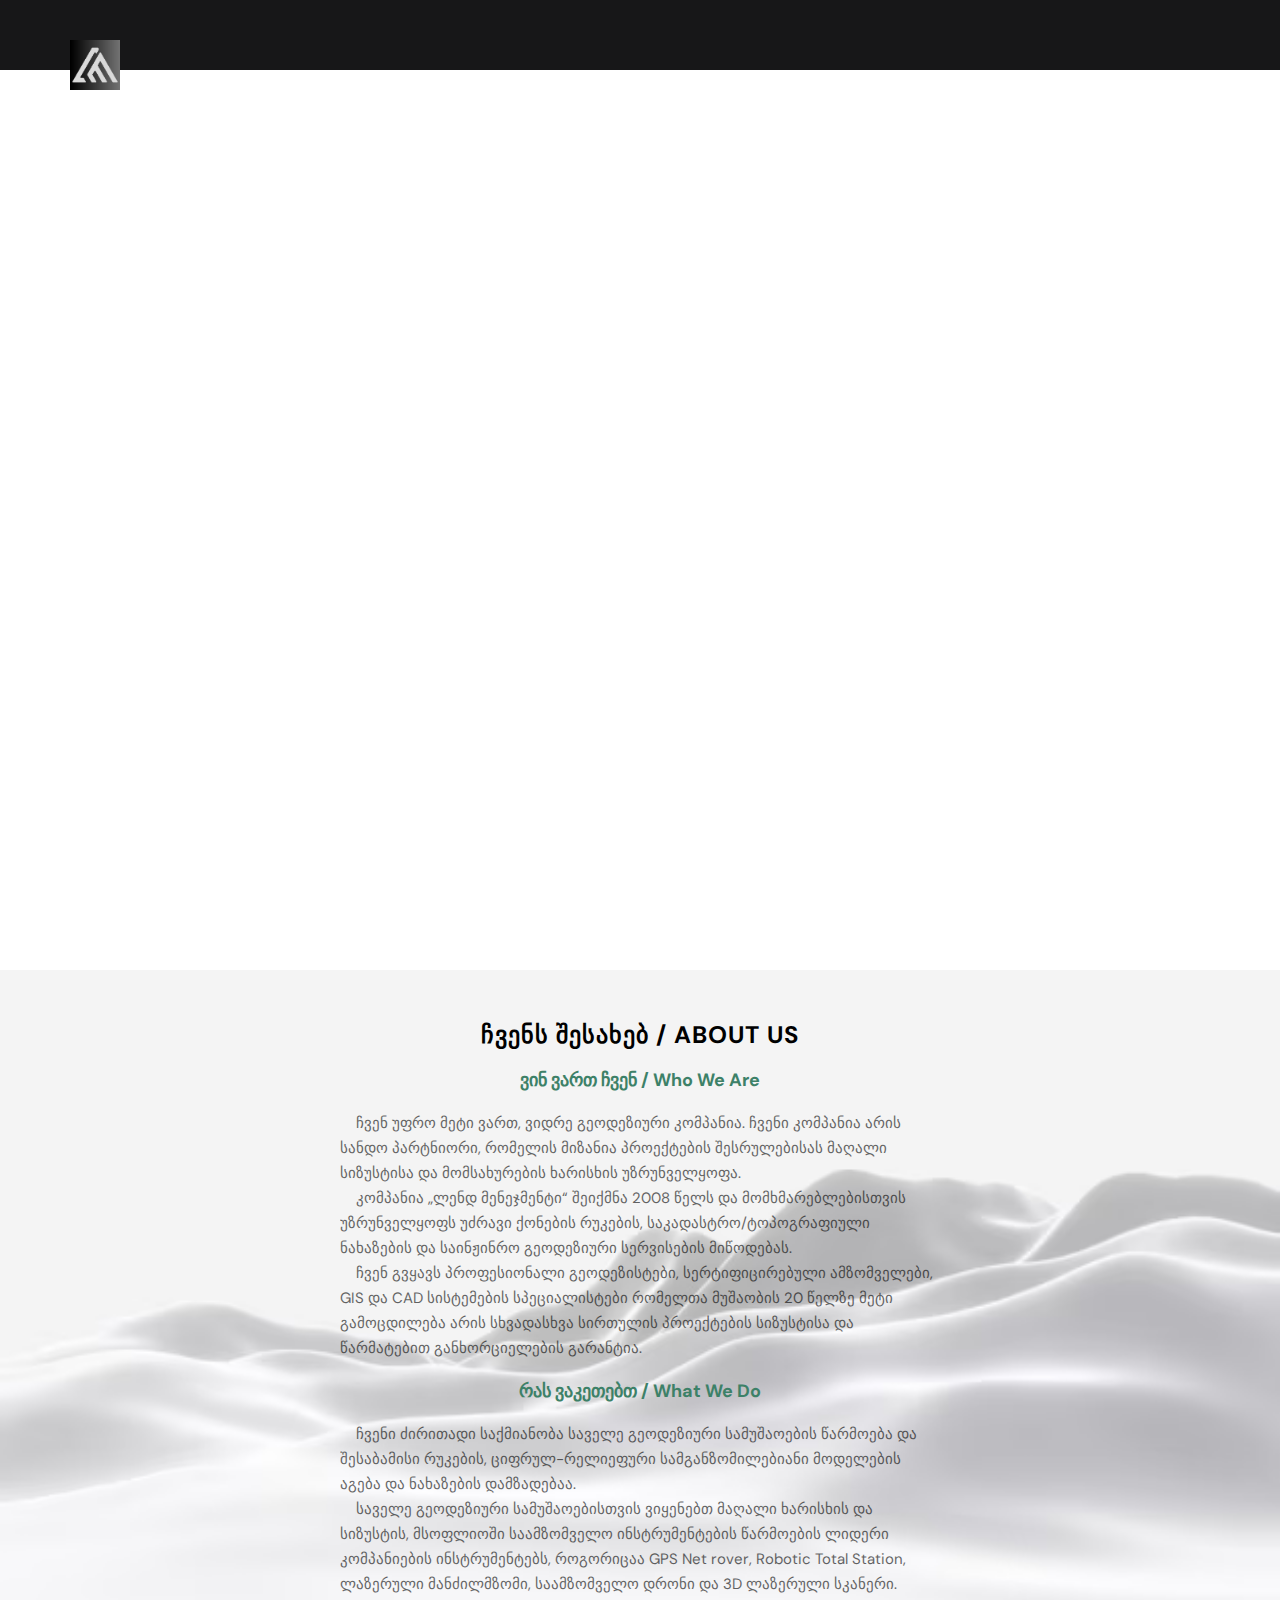
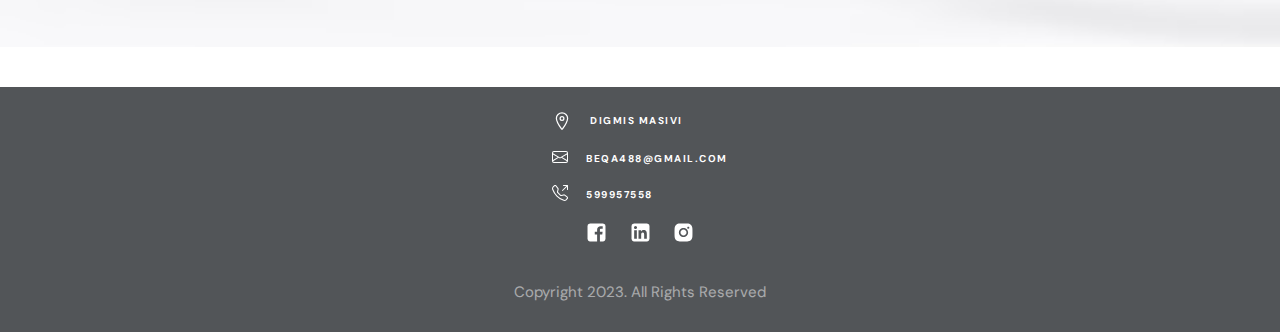
==== index.html @ 39347ac3 "first commit" ====
<!DOCTYPE html>
<html lang="en">
<head>
    <meta charset="UTF-8">
    <meta http-equiv="X-UA-Compatible" content="IE=edge">
    <meta name="viewport" content="width=device-width, initial-scale=1.0">
    <link rel="preconnect" href="https://fonts.googleapis.com">
    <link rel="preconnect" href="https://fonts.gstatic.com" crossorigin>
    <link href="https://fonts.googleapis.com/css2?family=DM+Sans:ital,wght@0,400;0,500;0,700;1,400;1,500;1,700&display=swap" rel="stylesheet">
    <link rel="stylesheet" href="reset.css">
    <link rel="stylesheet" href="style.css">
    <link rel="stylesheet" href="home.css">
    <title>LandMark</title>
</head>
<body>
    <header class="header" id="header">
        <img src="assets/20230510_121757_0002.png" alt="LandMark" class="logo">
        <div class="btn">
            <div width="20px" height="10px" class="menu" id="menu" onclick="navbar()" >
                <svg stroke="currentColor" fill="currentColor" stroke-width="0" viewBox="0 0 1024 1024" height="1em" width="1em" xmlns="http://www.w3.org/2000/svg" style="color: rgb(255, 255, 255); width: 35px; height: 20px;"><path d="M904 160H120c-4.4 0-8 3.6-8 8v64c0 4.4 3.6 8 8 8h784c4.4 0 8-3.6 8-8v-64c0-4.4-3.6-8-8-8zm0 624H120c-4.4 0-8 3.6-8 8v64c0 4.4 3.6 8 8 8h784c4.4 0 8-3.6 8-8v-64c0-4.4-3.6-8-8-8zm0-312H120c-4.4 0-8 3.6-8 8v64c0 4.4 3.6 8 8 8h784c4.4 0 8-3.6 8-8v-64c0-4.4-3.6-8-8-8z"></path></svg>
            </div>
            <div class="close" id="close" onclick="navbar()">
                <svg stroke="currentColor" fill="currentColor" stroke-width="0" viewBox="0 0 1024 1024" height="1em" width="1em" xmlns="http://www.w3.org/2000/svg" style="color: rgb(255, 255, 255); width: 35px; height: 35px;"><path d="M685.4 354.8c0-4.4-3.6-8-8-8l-66 .3L512 465.6l-99.3-118.4-66.1-.3c-4.4 0-8 3.5-8 8 0 1.9.7 3.7 1.9 5.2l130.1 155L340.5 670a8.32 8.32 0 0 0-1.9 5.2c0 4.4 3.6 8 8 8l66.1-.3L512 564.4l99.3 118.4 66 .3c4.4 0 8-3.5 8-8 0-1.9-.7-3.7-1.9-5.2L553.5 515l130.1-155c1.2-1.4 1.8-3.3 1.8-5.2z"></path><path d="M512 65C264.6 65 64 265.6 64 513s200.6 448 448 448 448-200.6 448-448S759.4 65 512 65zm0 820c-205.4 0-372-166.6-372-372s166.6-372 372-372 372 166.6 372 372-166.6 372-372 372z"></path></svg>
            </div>
            
        </div>
        <nav class="top-nav" id="top-nav" style="visibility: hidden;">
            <a href="Service.html"><h3>სერვისები</h3></a> 
            <a href="Projects.html"><h3>პროექტები</h3></a> 
            <a href="#comunity"><h3>კონტაქტი</h3></a> 
         </nav>
    </header>
    
    <section class="container">
       <h5>Lorem, ipsum dolor sit amet consectetur adipisicing elit. Aliquid, natus ex! Inventore corrupti ea at adipisci voluptates, voluptate perferendis iure porro quo! Quae ipsa necessitatibus eum, expedita voluptatibus quod libero.</h5>
    </section>

    <section class="aboutus">
       <h1>ჩვენს შესახებ / About Us</h1> 
       <h2>ვინ ვართ ჩვენ / Who We Are</h2> 
       <p>
        &nbsp &nbsp ჩვენ უფრო მეტი ვართ, ვიდრე გეოდეზიური კომპანია. ჩვენი კომპანია არის სანდო
        პარტნიორი, რომელის მიზანია პროექტების შესრულებისას მაღალი სიზუსტისა და
        მომსახურების ხარისხის უზრუნველყოფა. </p>
       <p> &nbsp &nbsp კომპანია „ლენდ მენეჯმენტი“ შეიქმნა 2008 წელს და მომხმარებლებისთვის
        უზრუნველყოფს უძრავი ქონების რუკების, საკადასტრო/ტოპოგრაფიული ნახაზების და
        საინჟინრო გეოდეზიური სერვისების მიწოდებას. </p>
        <p> &nbsp &nbsp ჩვენ გვყავს პროფესიონალი გეოდეზისტები, სერტიფიცირებული ამზომველები, GIS და
        CAD სისტემების სპეციალისტები რომელთა მუშაობის 20 წელზე მეტი გამოცდილება არის
        სხვადასხვა სირთულის პროექტების სიზუსტისა და წარმატებით განხორციელების
        გარანტია. </p>
        
        <h2>რას ვაკეთებთ / What We Do</h2> 
        <p> &nbsp &nbsp ჩვენი ძირითადი საქმიანობა საველე გეოდეზიური სამუშაოების წარმოება და შესაბამისი
        რუკების, ციფრულ-რელიეფური სამგანზომილებიანი მოდელების აგება და ნახაზების
        დამზადებაა. </p>
        <p> &nbsp &nbsp საველე გეოდეზიური სამუშაოებისთვის ვიყენებთ მაღალი ხარისხის და სიზუსტის,
        მსოფლიოში საამზომველო ინსტრუმენტების წარმოების ლიდერი კომპანიების
        ინსტრუმენტებს, როგორიცაა GPS Net rover, Robotic Total Station, ლაზერული მანძილმზომი,
        საამზომველო დრონი და 3D ლაზერული სკანერი. </p>
        </p>
    </section>
    <footer>
        <!-- <img src="assets/20230510_121757_0002.png" alt="LandMark" width="30px" height="30px">
        <nav>
            <a href=""><h3>Home</h3></a> 
            <a href=""><h3>Service</h3></a> 
            <a href=""><h3>Projects</h3></a> 
        </nav>
        <hr> -->
        <div class="comunity" id="comunity">
            <div>
               
                <a href=""><svg stroke="currentColor" fill="currentColor" stroke-width="0" viewBox="0 0 512 512" style="color:#ffffff;font-size:20px" height="1em" width="1em" xmlns="http://www.w3.org/2000/svg"><path fill="none" stroke-linecap="round" stroke-linejoin="round" stroke-width="32" d="M256 48c-79.5 0-144 61.39-144 137 0 87 96 224.87 131.25 272.49a15.77 15.77 0 0025.5 0C304 409.89 400 272.07 400 185c0-75.61-64.5-137-144-137z"></path><circle cx="256" cy="192" r="48" fill="none" stroke-linecap="round" stroke-linejoin="round" stroke-width="32"></circle></svg><p>digmis masivi</p></a>
                <a href=""><svg stroke="currentColor" fill="currentColor" stroke-width="0" viewBox="0 0 16 16" style="color:#ffffff;font-size:16px" height="1em" width="1em" xmlns="http://www.w3.org/2000/svg"><path d="M0 4a2 2 0 0 1 2-2h12a2 2 0 0 1 2 2v8a2 2 0 0 1-2 2H2a2 2 0 0 1-2-2V4Zm2-1a1 1 0 0 0-1 1v.217l7 4.2 7-4.2V4a1 1 0 0 0-1-1H2Zm13 2.383-4.708 2.825L15 11.105V5.383Zm-.034 6.876-5.64-3.471L8 9.583l-1.326-.795-5.64 3.47A1 1 0 0 0 2 13h12a1 1 0 0 0 .966-.741ZM1 11.105l4.708-2.897L1 5.383v5.722Z"></path></svg><p>beqa488@gmail.com</p> </a>
                <a href=""><svg stroke="currentColor" fill="currentColor" stroke-width="0" viewBox="0 0 16 16" style="color:#ffffff;font-size:16px" height="1em" width="1em" xmlns="http://www.w3.org/2000/svg"><path d="M3.654 1.328a.678.678 0 0 0-1.015-.063L1.605 2.3c-.483.484-.661 1.169-.45 1.77a17.568 17.568 0 0 0 4.168 6.608 17.569 17.569 0 0 0 6.608 4.168c.601.211 1.286.033 1.77-.45l1.034-1.034a.678.678 0 0 0-.063-1.015l-2.307-1.794a.678.678 0 0 0-.58-.122l-2.19.547a1.745 1.745 0 0 1-1.657-.459L5.482 8.062a1.745 1.745 0 0 1-.46-1.657l.548-2.19a.678.678 0 0 0-.122-.58L3.654 1.328zM1.884.511a1.745 1.745 0 0 1 2.612.163L6.29 2.98c.329.423.445.974.315 1.494l-.547 2.19a.678.678 0 0 0 .178.643l2.457 2.457a.678.678 0 0 0 .644.178l2.189-.547a1.745 1.745 0 0 1 1.494.315l2.306 1.794c.829.645.905 1.87.163 2.611l-1.034 1.034c-.74.74-1.846 1.065-2.877.702a18.634 18.634 0 0 1-7.01-4.42 18.634 18.634 0 0 1-4.42-7.009c-.362-1.03-.037-2.137.703-2.877L1.885.511zM11 .5a.5.5 0 0 1 .5-.5h4a.5.5 0 0 1 .5.5v4a.5.5 0 0 1-1 0V1.707l-4.146 4.147a.5.5 0 0 1-.708-.708L14.293 1H11.5a.5.5 0 0 1-.5-.5z"></path></svg> <p>599957558</p> </a>
            </div>
            
            
            <div class="Footer_socialmedia">
                <a href="https://www.facebook.com/cubicon.ge" target="_blank" rel="noreferrer"><svg stroke="currentColor" fill="currentColor" stroke-width="0" viewBox="0 0 1024 1024" style="color:#ffffff;border-radius:50px;font-size:23px;cursor:pointer" height="1em" width="1em" xmlns="http://www.w3.org/2000/svg"><path d="M880 112H144c-17.7 0-32 14.3-32 32v736c0 17.7 14.3 32 32 32h736c17.7 0 32-14.3 32-32V144c0-17.7-14.3-32-32-32zm-92.4 233.5h-63.9c-50.1 0-59.8 23.8-59.8 58.8v77.1h119.6l-15.6 120.7h-104V912H539.2V602.2H434.9V481.4h104.3v-89c0-103.3 63.1-159.6 155.3-159.6 44.2 0 82.1 3.3 93.2 4.8v107.9z"></path></svg></a>
                <a href="https://www.linkedin.com/company/llc-cubicon/" target="_blank" rel="noreferrer"><svg stroke="currentColor" fill="currentColor" stroke-width="0" viewBox="0 0 1024 1024" style="color:#ffffff;border-radius:50px;font-size:23px;cursor:pointer" height="1em" width="1em" xmlns="http://www.w3.org/2000/svg"><path d="M880 112H144c-17.7 0-32 14.3-32 32v736c0 17.7 14.3 32 32 32h736c17.7 0 32-14.3 32-32V144c0-17.7-14.3-32-32-32zM349.3 793.7H230.6V411.9h118.7v381.8zm-59.3-434a68.8 68.8 0 1 1 68.8-68.8c-.1 38-30.9 68.8-68.8 68.8zm503.7 434H675.1V608c0-44.3-.8-101.2-61.7-101.2-61.7 0-71.2 48.2-71.2 98v188.9H423.7V411.9h113.8v52.2h1.6c15.8-30 54.5-61.7 112.3-61.7 120.2 0 142.3 79.1 142.3 181.9v209.4z"></path></svg></a>
                <a href="https://www.instagram.com/cubiconllc/" target="_blank" rel="noreferrer"><svg stroke="currentColor" fill="currentColor" stroke-width="0" viewBox="0 0 1024 1024" style="color:#ffffff;border-radius:50px;font-size:23px;cursor:pointer" height="1em" width="1em" xmlns="http://www.w3.org/2000/svg"><path d="M512 378.7c-73.4 0-133.3 59.9-133.3 133.3S438.6 645.3 512 645.3 645.3 585.4 645.3 512 585.4 378.7 512 378.7zM911.8 512c0-55.2.5-109.9-2.6-165-3.1-64-17.7-120.8-64.5-167.6-46.9-46.9-103.6-61.4-167.6-64.5-55.2-3.1-109.9-2.6-165-2.6-55.2 0-109.9-.5-165 2.6-64 3.1-120.8 17.7-167.6 64.5C132.6 226.3 118.1 283 115 347c-3.1 55.2-2.6 109.9-2.6 165s-.5 109.9 2.6 165c3.1 64 17.7 120.8 64.5 167.6 46.9 46.9 103.6 61.4 167.6 64.5 55.2 3.1 109.9 2.6 165 2.6 55.2 0 109.9.5 165-2.6 64-3.1 120.8-17.7 167.6-64.5 46.9-46.9 61.4-103.6 64.5-167.6 3.2-55.1 2.6-109.8 2.6-165zM512 717.1c-113.5 0-205.1-91.6-205.1-205.1S398.5 306.9 512 306.9 717.1 398.5 717.1 512 625.5 717.1 512 717.1zm213.5-370.7c-26.5 0-47.9-21.4-47.9-47.9s21.4-47.9 47.9-47.9 47.9 21.4 47.9 47.9a47.84 47.84 0 0 1-47.9 47.9z"></path></svg></a>
            </div>
            
            <h5>Copyright 2023. All Rights Reserved</h5>
        </div>
        
    </footer>
    <script src="index.js"></script>
</body>
</html>
---- style.css ----
body{
    background: #fff;
}
.header{
    z-index: 1;
    transition: 0.2s;
    background: inherit;
    width: 100%;
    display: flex;
    justify-content: space-between;
    top: 0;
    position: fixed;
    background-color: #171718;
}

.onscroll{
    transition: 0.2s;
    background-color: #9c9c9c;
}
.logo{
    width: 30px;
    height: 30px;
    margin: 25px;
}
.top-nav{ 
    background-color: #171718;
    width: 100%;
    position: absolute;
    display: flex;
    flex-direction: column;
    align-items: center;
    padding-top: 30px;
    padding-bottom: 30px;
    top: 72px;
}
.onscroll .top-nav{
    transition: 0.2s;
    background-color: #9c9c9c;
}
.top-nav a{
    text-decoration: none;
}
.top-nav h3{
    margin-bottom: 10px;
    font-family: 'DM Sans';
    font-style: normal;
    font-weight: 700;
    font-size: 15px;
    line-height: 20px;
    /* identical to box height */
    text-align: center;
    letter-spacing: 2.5px;
    text-transform: uppercase;
    color: #fff;
}
.menu{
    display: block;
    cursor: pointer;
    margin: 30px;
}
.close{
    display: none;
    cursor: pointer;
    margin-right: 30px;
    margin-top: 20px;
}
footer{
    padding-top: 40px;
    display: flex;
    justify-content: space-between;
    align-items: center;
    background: #FFFFFF;
}
footer nav{
    margin-top: 20px;
}
nav a{
    text-decoration: none;
}
footer h3{
    margin-bottom: 10px;
    font-family: 'DM Sans';
    font-style: normal;
    font-weight: 700;
    font-size: 10px;
    line-height: 16px;
    /* identical to box height */
    text-align: center;
    letter-spacing: 2.5px;
    text-transform: uppercase;
    color: #000000;
}

.comunity{
    width: 100%;
    padding-top: 24px;
    display: flex;
    flex-direction: column;
    justify-content: center;
    align-items: center;
    background-color: #525558;
    mix-blend-mode: normal;
    padding-bottom: 30px;
}
.Footer_socialmedia{
    display: flex;
    justify-content: space-between;
    width: 110px;

}

.comunity a{
    display: flex;
    margin-bottom: 18px;
    text-decoration: none;
}
.comunity img{
    margin-left: -26px;
}
.comunity p{
    margin-left: 18px;
    margin-top: 2px;
    font-family: 'DM Sans';
    font-style: normal;
    font-weight: 700;
    font-size: 10px;
    line-height: 16px;
    /* identical to box height */
    text-align: center;
    letter-spacing: 1.5px;
    text-transform: uppercase;
    color: white;
}
footer h5{
    margin-top: 20px;
    font-family: 'DM Sans';
    font-style: normal;
    font-weight: 400;
    font-size: 15px;
    line-height: 20px;
    /* identical to box height */
    text-align: center;
    mix-blend-mode: normal;
    color: white;
    opacity: 0.5;
}

@media (min-width: 768px){
    header{
        background-color: #525558;
        display: flex;
        height: 70px;
    }
    .menu{
        display: none;
    }
    .top-nav{
        
        background-color: inherit;
        position: relative;
        border: 0;
        display: flex;
        flex-direction: row;
        justify-content: space-between;
        left: 0;
        top: 0;
        z-index: 0;
        padding: 0;
        margin-right: 80px;
        margin-top: 14px;
    }
    
    .top-nav h3::after{
        content: '';
        position: absolute;
        left: 50%;
        bottom: -2px;
        width: 0px;
        height: 2px;
        background: rgb(155, 206, 184);
        transition: all 0.6s;
    }
    
    .top-nav h3:hover::after{
        width: 110%;
        left: -5%;
    }
    .logo{
        width: 50px;
        height: 50px;
        margin-top: 40px;
        margin-left: 70px;
    }
}
@media (min-width: 1440px){
    .header{
        height: 120px;
    }
    .top-nav{
        margin-left: 1000px;
        margin-right: 200px;
    }
    .top-nav h3{
        position: relative;
        color: #fff;
    }
    .onscroll h3{
        color: #fff;
    }
}
---- home.css ----
.container{
    display: flex;
    justify-content: center;
    width: 100wh;
    height: 100vh;
    margin-top: 60px;
    background-image: url(https://assets.objkt.media/file/assets-003/QmeDjhkg1iiJMmtKEgn3E4Yv9H8Uu3VFH7pNZ16GjiavF7/artifact);
    background-position: center;
    background-size:  100% 100%;
    background-repeat: no-repeat;
    

}
.container h5{
    width: 300px;
    align-self: center;
    color: #fff;
    text-align: center;
    line-height: 30px;
    margin-bottom: 20%;
}
.aboutus{
    padding: 32px 24px;
    margin-top: 0;
    background-repeat: no-repeat;
    background-size:  cover;
    background-position: center;
    background-image: url(assets/3d-rendering-ice-mountain-white-cold-terrain_167650-2438.avif);
}
.aboutus h1{
    font-family: 'DM Sans';
    font-style: normal;
    font-weight: 700;
    font-size: 24px;
    line-height: 30px;
    /* or 125% */
    letter-spacing: 1px;
    text-transform: uppercase;
    text-align: center;
}
.aboutus h2{
    font-family: 'DM Sans';
    font-style: normal;
    font-weight: 700;
    font-size: 18px;
    line-height: 25px;
    margin: 18px auto ;
    /* identical to box height, or 139% */
    text-align: center;
    color: #3D8168;;
}
.aboutus p{
    margin: auto;
    max-width: 600px;
    font-family: 'DM Sans';
    font-style: normal;
    font-weight: 400;
    font-size: 15px;
    line-height: 25px;
    /* or 167% */
    color: #000000;

    mix-blend-mode: normal;
    opacity: 0.6;
}
@media (min-width: 768px){
    .container{
        
        margin-top: 70px;
    }
    .aboutus{
        padding: 50px 30px;
    }
}
@media (min-width: 1440px){
    .container{
        
        margin-top: 120px;
    }
    .aboutus{
        padding: 80px 30px;
    }
}
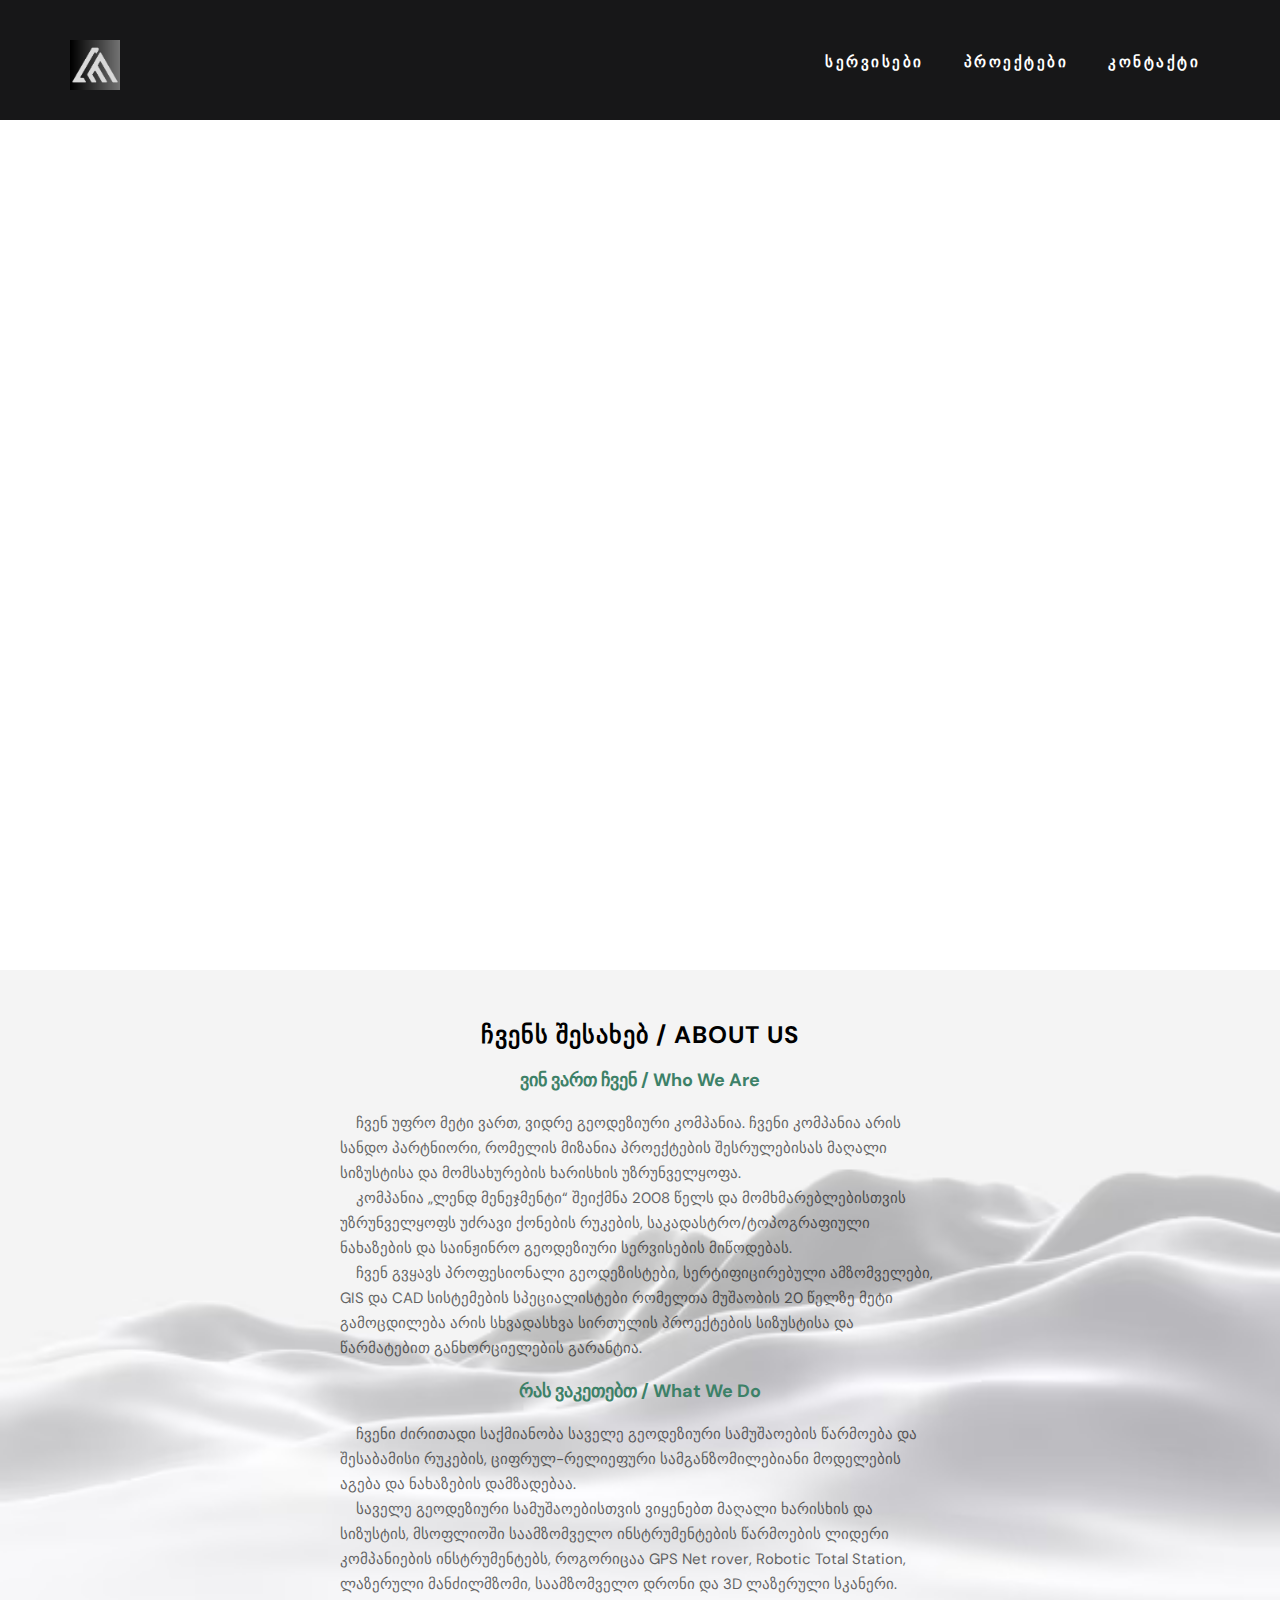
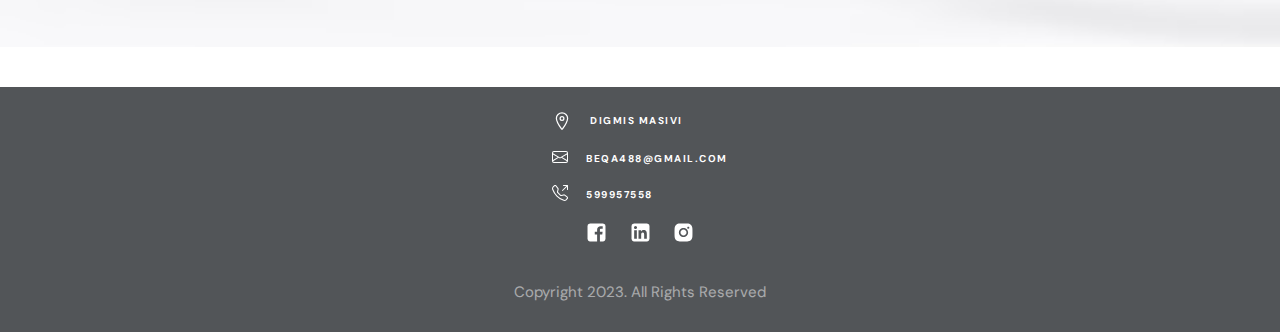
==== commit a223411e: "background" ====
--- a/index.html
+++ b/index.html
@@ -32,6 +32,7 @@
     </header>
     
     <section class="container">
+        <img src="https://assets.objkt.media/file/assets-003/QmeDjhkg1iiJMmtKEgn3E4Yv9H8Uu3VFH7pNZ16GjiavF7/artifact" alt="https://assets.objkt.media/file/assets-003/QmeDjhkg1iiJMmtKEgn3E4Yv9H8Uu3VFH7pNZ16GjiavF7/artifact" class="overflowingVertical" width="100%" >
        <h5>Lorem, ipsum dolor sit amet consectetur adipisicing elit. Aliquid, natus ex! Inventore corrupti ea at adipisci voluptates, voluptate perferendis iure porro quo! Quae ipsa necessitatibus eum, expedita voluptatibus quod libero.</h5>
     </section>
 
--- a/style.css
+++ b/style.css
@@ -3,7 +3,7 @@
 }
 .header{
     z-index: 1;
-    transition: 0.2s;
+    transition: 0.1s;
     background: inherit;
     width: 100%;
     display: flex;
@@ -14,10 +14,15 @@
 }
 
 .onscroll{
-    transition: 0.2s;
+    transition: 0.1s;
     background-color: #9c9c9c;
+    opacity: 0.6;
+}
+.onscroll:hover{
+    opacity: 1;
 }
 .logo{
+    cursor: pointer;
     width: 30px;
     height: 30px;
     margin: 25px;
@@ -149,7 +154,7 @@
     header{
         background-color: #525558;
         display: flex;
-        height: 70px;
+        height: 120px;
     }
     .menu{
         display: none;
@@ -167,6 +172,7 @@
         z-index: 0;
         padding: 0;
         margin-right: 80px;
+        margin-left: calc(100% - 600px);
         margin-top: 14px;
     }
     
@@ -194,13 +200,20 @@
 }
 @media (min-width: 1440px){
     .header{
+        transition: 0;
         height: 120px;
     }
     .top-nav{
-        margin-left: 1000px;
+        transition: 2s;
+        background-color: inherit;
+        margin-left: calc(100% - 800px);
         margin-right: 200px;
     }
+    .onscroll .top-nav{
+        transition: 2s;
+    }
     .top-nav h3{
+        margin-left: 25px;
         position: relative;
         color: #fff;
     }
--- a/home.css
+++ b/home.css
@@ -4,15 +4,11 @@
     justify-content: center;
     width: 100wh;
     height: 100vh;
-    margin-top: 60px;
-    background-image: url(https://assets.objkt.media/file/assets-003/QmeDjhkg1iiJMmtKEgn3E4Yv9H8Uu3VFH7pNZ16GjiavF7/artifact);
-    background-position: center;
-    background-size:  100% 100%;
-    background-repeat: no-repeat;
-    
+    margin-top: 60px;    
 
 }
 .container h5{
+    position: absolute;
     width: 300px;
     align-self: center;
     color: #fff;
